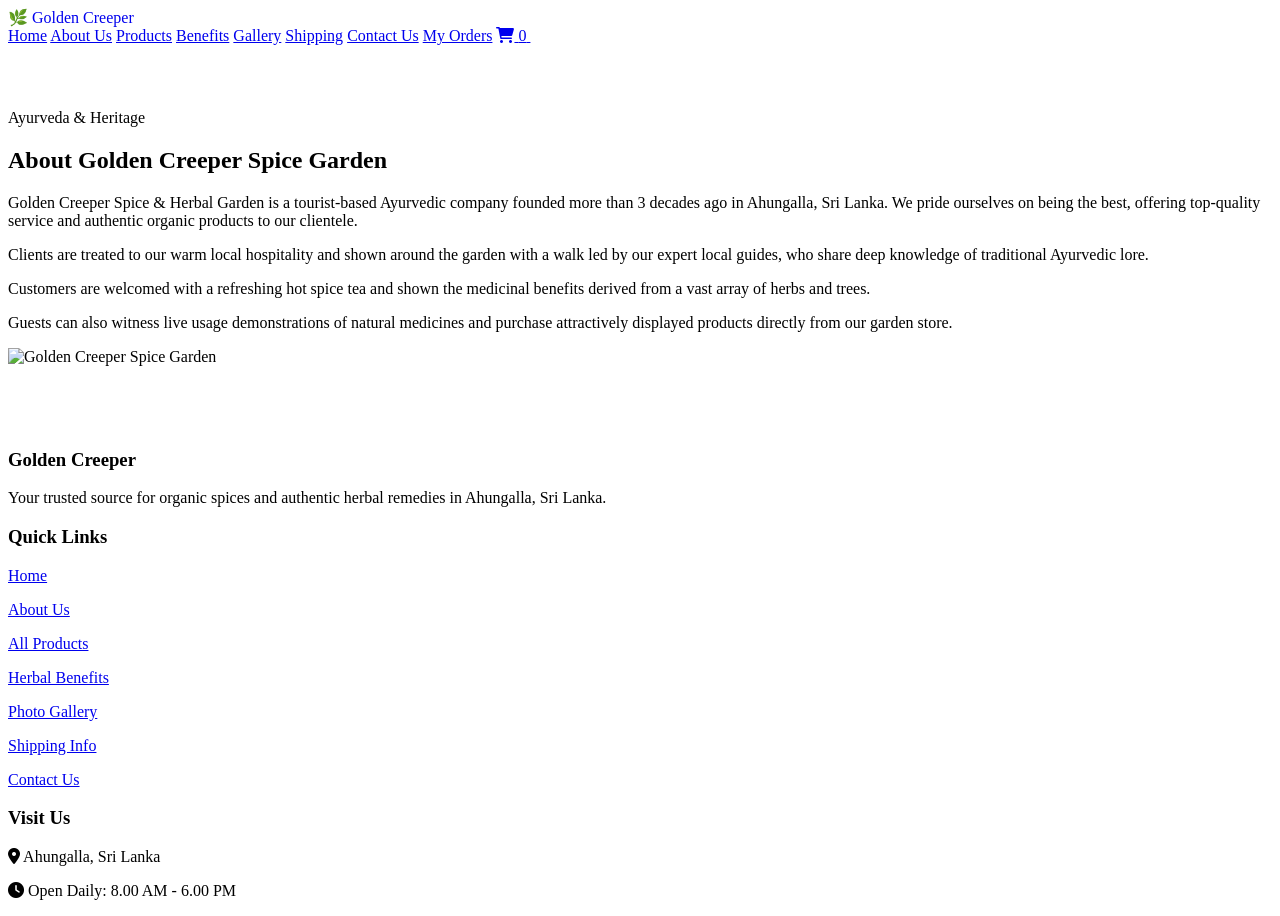
==== about.html @ 527f924f "Add files via upload" ====
<!DOCTYPE html>
<html lang="en">
<head>
  <meta charset="UTF-8">
  <meta name="viewport" content="width=device-width, initial-scale=1.0">
  <title>About Us - Golden Creeper Spice Garden</title>

  <!-- Google Fonts & Font Awesome -->
  <link href="https://fonts.googleapis.com/css2?family=Plus+Jakarta+Sans:wght@400;500;600;700;800&display=swap" rel="stylesheet">
  <link rel="stylesheet" href="https://cdnjs.cloudflare.com/ajax/libs/font-awesome/6.0.0/css/all.min.css">
  
  <!-- Main CSS -->
  <link rel="stylesheet" href="css/style.css">
</head>
<body>

  <!-- Navigation Bar -->
  <header>
    <div class="header-container">
      <a href="index.html" style="text-decoration: none;">
        <div class="logo">🌿 Golden Creeper</div>
      </a>
      <nav>
        <a href="index.html">Home</a>
        <a href="about.html" class="active">About Us</a>
        <a href="products.html">Products</a>
        <a href="benefits.html">Benefits</a>
        <a href="gallery.html">Gallery</a>
        <a href="shipping.html">Shipping</a>
        <a href="contact.html">Contact Us</a>
        <a href="my-orders.html">My Orders</a>
        
        <!-- Shopping Cart Icon -->
        <a href="cart.html" class="cart-icon-btn" title="View Cart">
          <i class="fas fa-shopping-cart"></i>
          <span id="cart-count" class="cart-badge">0</span>
        </a>

        <!-- Login / User Profile Dynamic Menu Item -->
        <div id="auth-menu-item" style="display: inline-block; margin-left: 0.3rem;"></div>
      </nav>
    </div>
  </header>

  <!-- About Section Content -->
  <section class="welcome-section" style="padding: 4rem 0;">
    <div class="container grid-2">
      <div class="text-box">
        <span class="badge">Ayurveda & Heritage</span>
        <h2>About Golden Creeper Spice Garden</h2>
        <p style="margin-bottom: 1rem;">Golden Creeper Spice & Herbal Garden is a tourist-based Ayurvedic company founded more than 3 decades ago in Ahungalla, Sri Lanka. We pride ourselves on being the best, offering top-quality service and authentic organic products to our clientele.</p>
        <p style="margin-bottom: 1rem;">Clients are treated to our warm local hospitality and shown around the garden with a walk led by our expert local guides, who share deep knowledge of traditional Ayurvedic lore.</p>
        <p style="margin-bottom: 1rem;">Customers are welcomed with a refreshing hot spice tea and shown the medicinal benefits derived from a vast array of herbs and trees.</p>
        <p style="margin-bottom: 1rem;">Guests can also witness live usage demonstrations of natural medicines and purchase attractively displayed products directly from our garden store.</p>
      </div>
      <div class="image-box">
        <img src="https://images.unsplash.com/photo-1596040033229-a9821ebd058d?auto=format&fit=crop&w=600" alt="Golden Creeper Spice Garden">
      </div>
    </div>
  </section>

  <!-- Footer -->
  <footer>
    <div class="container grid-3">
      <div>
        <h3>Golden Creeper</h3>
        <p>Your trusted source for organic spices and authentic herbal remedies in Ahungalla, Sri Lanka.</p>
      </div>
      <div>
        <h3>Quick Links</h3>
        <p><a href="index.html">Home</a></p>
        <p><a href="about.html">About Us</a></p>
        <p><a href="products.html">All Products</a></p>
        <p><a href="benefits.html">Herbal Benefits</a></p>
        <p><a href="gallery.html">Photo Gallery</a></p>
        <p><a href="shipping.html">Shipping Info</a></p>
        <p><a href="contact.html">Contact Us</a></p>
      </div>
      <div>
        <h3>Visit Us</h3>
        <p><i class="fas fa-map-marker-alt"></i> Ahungalla, Sri Lanka</p>
        <p><i class="fas fa-clock"></i> Open Daily: 8.00 AM - 6.00 PM</p>
      </div>
    </div>
  </footer>

  <script src="https://cdn.jsdelivr.net/npm/@supabase/supabase-js@2"></script>
  <script src="js/config.js"></script>
  <script src="js/main.js"></script>
</body>
</html>
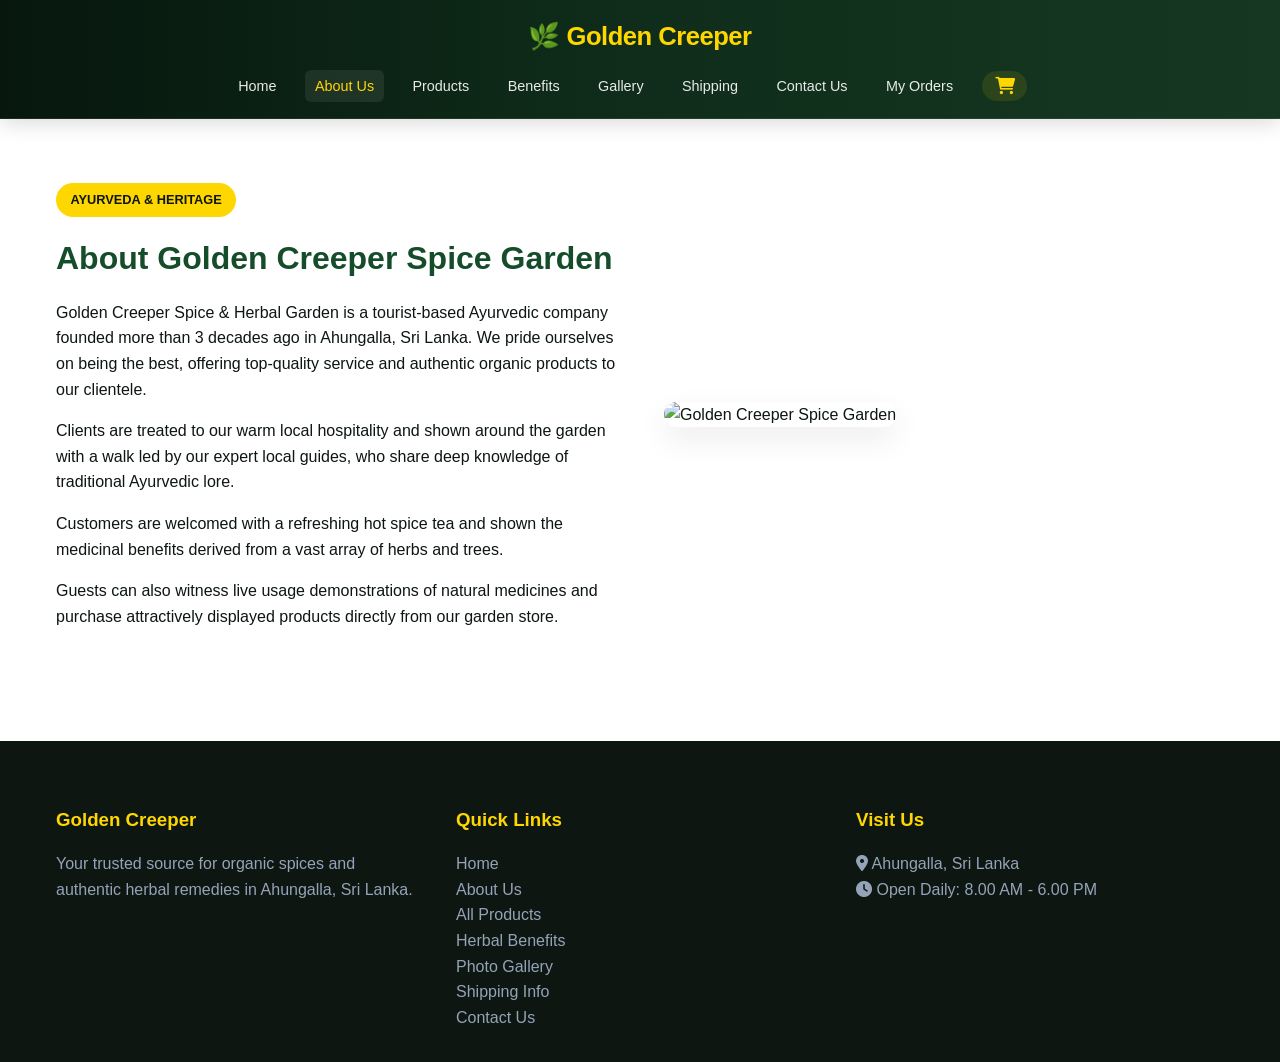
==== commit 371e139d: "Add files via upload" ====
--- a/about.html
+++ b/about.html
@@ -9,7 +9,7 @@
   <link href="https://fonts.googleapis.com/css2?family=Plus+Jakarta+Sans:wght@400;500;600;700;800&display=swap" rel="stylesheet">
   <link rel="stylesheet" href="https://cdnjs.cloudflare.com/ajax/libs/font-awesome/6.0.0/css/all.min.css">
   
-  <!-- Main CSS -->
+  <!-- Main Stylesheet -->
   <link rel="stylesheet" href="css/style.css">
 </head>
 <body>
@@ -36,7 +36,7 @@
           <span id="cart-count" class="cart-badge">0</span>
         </a>
 
-        <!-- Login / User Profile Dynamic Menu Item -->
+        <!-- Dynamic User Auth Nav Item -->
         <div id="auth-menu-item" style="display: inline-block; margin-left: 0.3rem;"></div>
       </nav>
     </div>
@@ -59,7 +59,7 @@
     </div>
   </section>
 
-  <!-- Footer -->
+  <!-- Footer Section -->
   <footer>
     <div class="container grid-3">
       <div>
@@ -84,6 +84,7 @@
     </div>
   </footer>
 
+  <!-- Supabase & App Scripts -->
   <script src="https://cdn.jsdelivr.net/npm/@supabase/supabase-js@2"></script>
   <script src="js/config.js"></script>
   <script src="js/main.js"></script>
--- a/css/style.css
+++ b/css/style.css
@@ -0,0 +1,406 @@
+:root {
+  --primary: #154D2B;      /* Deep Natural Green */
+  --primary-light: #1E663B;
+  --accent: #FFD700;       /* High Contrast Gold */
+  --accent-hover: #E6C200;
+  --dark: #0D1610;         
+  --light: #FFFFFF;        /* Global body background color */
+  --white: #ffffff;
+  --gray: #64748B;
+  --shadow: 0 12px 30px rgba(0,0,0,0.08);
+}
+
+* { box-sizing: border-box; margin: 0; padding: 0; font-family: 'Plus Jakarta Sans', sans-serif; }
+html { scroll-behavior: smooth; }
+
+/* Global body styling */
+body { 
+  background-color: var(--light); 
+  color: var(--dark); 
+  line-height: 1.6; 
+  overflow-x: hidden; 
+  min-height: 100vh;
+}
+
+/* Header & Nav gradient style */
+header {
+  background: linear-gradient(90deg, #07170e 0%, #0f2d1a 50%, #163822 100%);
+  backdrop-filter: blur(10px);
+  color: var(--white);
+  padding: 1rem 1.5rem;
+  position: sticky;
+  top: 0;
+  z-index: 1000;
+  box-shadow: 0 4px 20px rgba(0,0,0,0.15);
+  border-bottom: 1px solid rgba(255, 255, 255, 0.08);
+}
+
+.header-container {
+  max-width: 1200px;
+  margin: 0 auto;
+  display: flex;
+  flex-direction: column;
+  align-items: center;
+  gap: 0.8rem;
+}
+
+header .logo { 
+  font-size: 1.6rem; 
+  font-weight: 700; 
+  color: var(--accent); 
+  letter-spacing: -0.5px;
+}
+
+nav {
+  display: flex;
+  align-items: center;
+  flex-wrap: wrap;
+  justify-content: center;
+  gap: 0.8rem 1.2rem;
+}
+
+nav a { 
+  color: rgba(255,255,255,0.9); 
+  text-decoration: none; 
+  font-weight: 500;
+  font-size: 0.9rem;
+  transition: all 0.3s ease; 
+  padding: 0.3rem 0.6rem;
+  border-radius: 6px;
+}
+
+nav a:hover, nav a.active { 
+  color: var(--accent); 
+  background: rgba(255, 255, 255, 0.08);
+}
+
+/* Shopping Cart Icon Styling */
+.cart-icon-btn {
+  position: relative;
+  font-size: 1.1rem;
+  color: var(--accent) !important;
+  display: flex;
+  align-items: center;
+  padding: 0.4rem 0.8rem !important;
+  background: rgba(255, 215, 0, 0.1);
+  border-radius: 20px !important;
+  transition: all 0.3s ease;
+}
+
+.cart-icon-btn:hover {
+  background: rgba(255, 215, 0, 0.25) !important;
+  transform: scale(1.05);
+}
+
+.cart-badge {
+  background: #E63946;
+  color: #ffffff;
+  font-size: 0.75rem;
+  font-weight: 700;
+  padding: 0.1rem 0.45rem;
+  border-radius: 50%;
+  margin-left: 0.4rem;
+  line-height: 1;
+}
+
+.cart-badge:empty,
+.cart-badge[data-count="0"] {
+  display: none;
+}
+
+/* Hero Section */
+.hero {
+  position: relative;
+  height: 55vh;
+  min-height: 420px;
+  overflow: hidden;
+}
+
+.hero-bg {
+  position: absolute;
+  top: 0;
+  left: 0;
+  width: 100%;
+  height: 100%;
+  background-size: cover;
+  background-position: center;
+  opacity: 0;
+  animation: bgFade 20s infinite;
+}
+
+.slide-2 { 
+  background-image: url('https://qapbnigbjcayoxpbkvyg.supabase.co/storage/v1/object/public/Main/susantha-spice-herbal-garden.image.4.Woblo.jpg'); 
+  animation-delay: 0s; 
+}
+.slide-4 { 
+  background-image: url('https://qapbnigbjcayoxpbkvyg.supabase.co/storage/v1/object/public/Main/susantha-spice-herbal-garden.image.5.Woblo.jpg'); 
+  animation-delay: 5s; 
+}
+.slide-5 { 
+  background-image: url('https://qapbnigbjcayoxpbkvyg.supabase.co/storage/v1/object/public/Main/susantha-spice-herbal-garden.image.7.Woblo.jpg'); 
+  animation-delay: 10s; 
+}
+.slide-6 { 
+  background-image: url('https://qapbnigbjcayoxpbkvyg.supabase.co/storage/v1/object/public/Main/susantha-spice-herbal-garden.image.8.Woblo.jpg'); 
+  animation-delay: 15s; 
+}
+
+@keyframes bgFade {
+  0% { opacity: 0; transform: scale(1); }
+  5% { opacity: 1; }
+  25% { opacity: 1; }
+  30% { opacity: 0; transform: scale(1.04); }
+  100% { opacity: 0; }
+}
+
+/* Container & Global Layout */
+.container { max-width: 1200px; margin: 0 auto; padding: 0 1rem; }
+.text-center { text-align: center; }
+
+h2 { font-size: 2rem; color: var(--primary); font-weight: 700; margin-bottom: 1rem; }
+.subtitle { color: var(--gray); font-size: 1rem; margin-bottom: 1.5rem; }
+
+.grid-2 { display: grid; grid-template-columns: 1fr 1fr; gap: 3rem; align-items: center; }
+.grid-3 { display: grid; grid-template-columns: repeat(3, 1fr); gap: 2rem; }
+
+/* Product Grid (4 Columns Layout) */
+.products-grid {
+  display: grid;
+  grid-template-columns: repeat(4, 1fr);
+  gap: 1.5rem;
+}
+
+.product-card {
+  background: white;
+  border-radius: 12px;
+  overflow: hidden;
+  box-shadow: var(--shadow);
+  transition: transform 0.3s ease, box-shadow 0.3s ease;
+  display: flex;
+  flex-direction: column;
+}
+
+.product-card:hover {
+  transform: translateY(-5px);
+  box-shadow: 0 15px 35px rgba(0,0,0,0.12);
+}
+
+.product-card img {
+  width: 100%;
+  height: 200px;
+  object-fit: cover;
+}
+
+.product-info {
+  padding: 1.2rem;
+  display: flex;
+  flex-direction: column;
+  flex-grow: 1;
+}
+
+.product-info h3 {
+  font-size: 1.1rem;
+  font-weight: 700;
+  color: var(--dark);
+  margin-bottom: 0.4rem;
+}
+
+.product-info .price {
+  font-size: 1.2rem;
+  font-weight: 700;
+  color: var(--primary);
+  margin-bottom: 0.6rem;
+}
+
+.product-info button {
+  margin-top: auto;
+}
+
+/* Section Controls */
+.welcome-section, .safety-section, .products-section { padding: 4rem 0; }
+.safety-section { background: #EBF2ED; }
+
+/* Remedies Section */
+.remedies-section {
+  padding: 4rem 0;
+}
+
+.remedies-grid {
+  display: grid;
+  grid-template-columns: repeat(3, 1fr);
+  gap: 2rem;
+  margin-top: 2rem;
+}
+
+.remedy-card {
+  background: #ffffff;
+  border-radius: 16px;
+  overflow: hidden;
+  box-shadow: 0 10px 25px rgba(0, 0, 0, 0.08);
+  display: flex;
+  flex-direction: column;
+  transition: transform 0.4s cubic-bezier(0.16, 1, 0.3, 1), box-shadow 0.4s ease;
+  
+  /* Modern fade slide up animation */
+  animation: modernFadeUp linear forwards;
+  animation-timeline: view();
+  animation-range: entry 15% cover 35%;
+}
+
+.remedy-card:nth-child(1) { animation-delay: 0s; }
+.remedy-card:nth-child(2) { animation-delay: 0.15s; }
+.remedy-card:nth-child(3) { animation-delay: 0.3s; }
+
+.remedy-card:hover {
+  transform: translateY(-10px);
+  box-shadow: 0 20px 40px rgba(21, 77, 43, 0.15);
+}
+
+.remedy-card img {
+  width: 100%;
+  height: 220px;
+  object-fit: cover;
+  display: block;
+  transition: transform 0.5s ease;
+}
+
+.remedy-card:hover img {
+  transform: scale(1.05);
+}
+
+.remedy-card .remedy-title,
+.remedy-card h3 {
+  background: var(--primary);
+  color: var(--white);
+  text-align: center;
+  padding: 1rem;
+  font-size: 1.1rem;
+  font-weight: 700;
+  margin: 0;
+}
+
+/* Keyframe for modern smooth fade & slide animation */
+@keyframes modernFadeUp {
+  0% {
+    opacity: 0;
+    transform: translateY(50px) scale(0.96);
+  }
+  100% {
+    opacity: 1;
+    transform: translateY(0) scale(1);
+  }
+}
+
+/* Badges & Links */
+.badge { 
+  background: var(--accent); 
+  color: var(--dark); 
+  padding: 0.4rem 0.9rem; 
+  border-radius: 30px; 
+  font-weight: 700; 
+  font-size: 0.8rem; 
+  text-transform: uppercase;
+  display: inline-block;
+  margin-bottom: 1rem;
+}
+
+.btn-link {
+  display: inline-block;
+  margin-top: 1rem;
+  color: var(--primary);
+  font-weight: 700;
+  text-decoration: none;
+  transition: color 0.3s;
+}
+
+.btn-link:hover { color: var(--primary-light); }
+
+.image-box img { 
+  width: 100%; 
+  border-radius: 16px; 
+  box-shadow: var(--shadow); 
+  object-fit: cover; 
+  height: 340px; 
+  transition: transform 0.4s ease;
+}
+
+.image-box img:hover { transform: scale(1.02); }
+
+/* Buttons */
+button, .btn, .btn-light { 
+  background: var(--primary); 
+  color: white; 
+  border: none; 
+  padding: 0.8rem 1.8rem; 
+  border-radius: 8px; 
+  cursor: pointer; 
+  text-decoration: none; 
+  display: inline-block; 
+  transition: all 0.3s ease; 
+  font-weight: 700; 
+  text-align: center;
+  box-shadow: 0 4px 12px rgba(21, 77, 43, 0.3);
+}
+
+button:hover, .btn:hover { 
+  background: var(--primary-light); 
+  transform: translateY(-2px);
+}
+
+.btn-light { 
+  background: var(--accent); 
+  color: var(--dark); 
+  box-shadow: 0 4px 12px rgba(255, 215, 0, 0.3);
+}
+
+.btn-light:hover { background: var(--accent-hover); }
+
+/* Footer */
+footer { background: var(--dark); color: #94A3B8; padding: 4rem 0 2rem; margin-top: 2rem; }
+footer h3 { color: var(--accent); margin-bottom: 1rem; font-weight: 600; }
+footer a { color: #94A3B8; text-decoration: none; transition: color 0.3s; }
+footer a:hover { color: var(--accent); }
+
+/* Tables & Forms */
+table { width: 100%; border-collapse: collapse; background: white; margin-top: 1rem; box-shadow: 0 2px 5px rgba(0,0,0,0.05); }
+th, td { padding: 0.8rem; text-align: left; border-bottom: 1px solid #ddd; }
+th { background: var(--primary); color: white; }
+input[type="number"], input[type="text"], input[type="password"], textarea { padding: 0.6rem; width: 100%; margin-bottom: 0.8rem; border: 1px solid #ccc; border-radius: 4px; }
+
+/* Responsive adjustments */
+@media (max-width: 992px) {
+  .products-grid { grid-template-columns: repeat(2, 1fr); }
+}
+
+@media (max-width: 768px) {
+  .grid-2, .grid-3, .remedies-grid { grid-template-columns: 1fr; }
+  .hero { height: 50vh; }
+  nav { gap: 0.5rem; }
+  nav a { font-size: 0.85rem; padding: 0.2rem 0.4rem; }
+}
+
+@media (max-width: 576px) {
+  .products-grid { grid-template-columns: 1fr; }
+}
+
+.card-details-box {
+  background: #f1f5f9;
+  padding: 1.2rem;
+  border-radius: 10px;
+  border: 1px solid #e2e8f0;
+  margin-top: 1.5rem;
+  margin-bottom: 1rem;
+}
+.card-details-box h3 {
+  font-size: 1.1rem;
+  color: var(--primary);
+  margin-bottom: 1rem;
+  display: flex;
+  align-items: center;
+  gap: 0.5rem;
+}
+.card-row {
+  display: grid;
+  grid-template-columns: 1fr 1fr;
+  gap: 1rem;
+}
